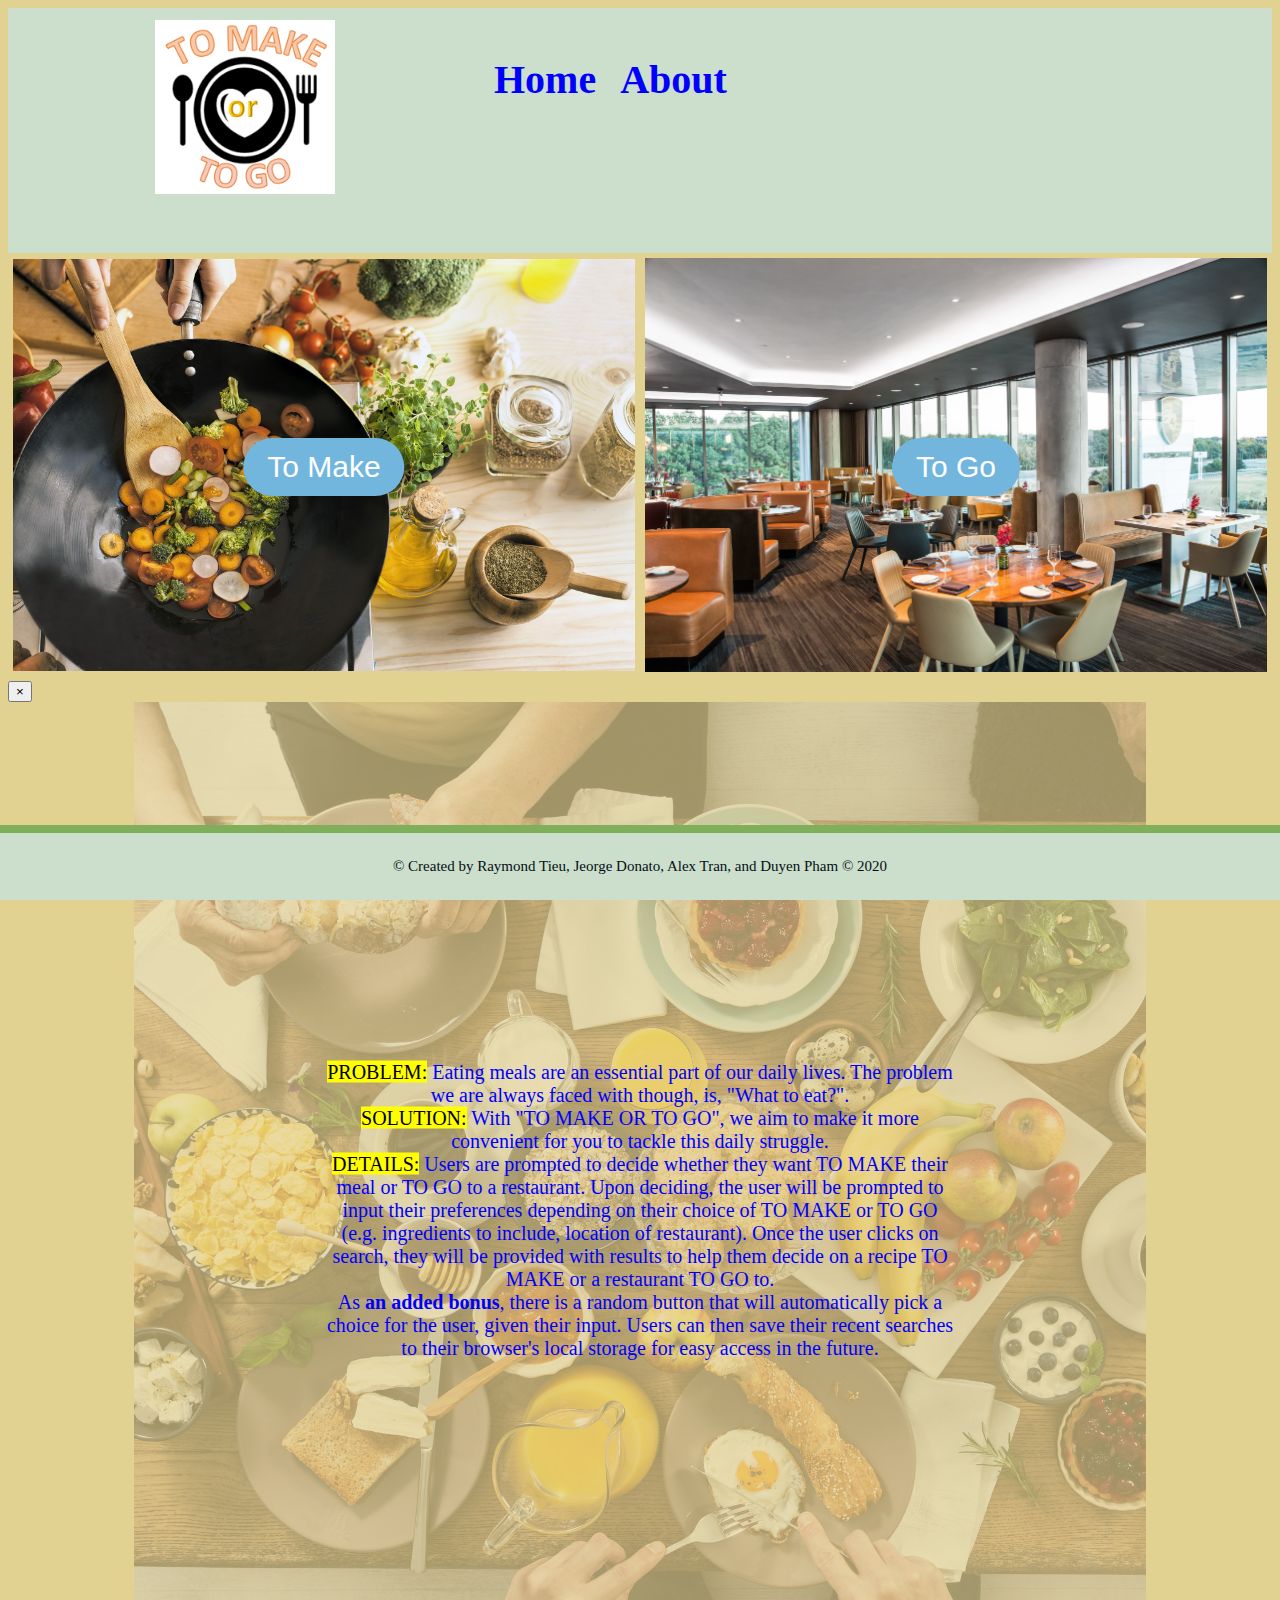
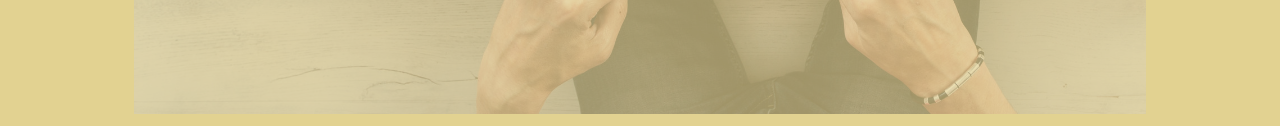
==== index.html @ 9ce9be7e "deleted about.html, still need work on font layout" ====
<!DOCTYPE html>

<html>

<head>
  <meta charset="utf-8" />
  <meta http-equiv="x-ua-compatible" content="ie=edge" />
  <meta name="viewport" content="width=device-width, initial-scale=1.0" />
  <title> To Make or To Go </title>
  <link rel="stylesheet" href="css/foundation.min.css" />
  <link rel="stylesheet" href="https://stackpath.bootstrapcdn.com/font-awesome/4.7.0/css/font-awesome.min.css" integrity="sha384-wvfXpqpZZVQGK6TAh5PVlGOfQNHSoD2xbE+QkPxCAFlNEevoEH3Sl0sibVcOQVnN" crossorigin="anonymous">
  <link rel="stylesheet" href="css/homepage.css" />
</head>

<body>
  <header id="header">
    <div class="header">
      <a href="index.html" id="logo"> <img src="asset/logo.png" alt="web-logo"> </a>

      <div class= "header-options">
        <a class="active" href="index.html"> Home </a>
        <a href="#about"> About </a>
      </div>
    </div>
  </header>

  <div id="main-container" class="row">
    <div class="column">
      <img src="asset/to-make.jpg" alt="to-make" style="width:100%">
      <button class="btn to-make-btn"> To Make </button>
    </div>
    <div class="column">
      <img src="asset/to-go.jpg" alt="to-go" style="width:100%">
      <button class="btn to-go-btn"> To Go </button>
    </div>
  </div>

  <div class="reveal" id="search-modal" data-reveal>
    <div class="search-modal-content"> </div>
    <button class="close-button" data-close aria-label="Close modal" type="button">
      <span aria-hidden="true">&times;</span>
    </button>
  </div>

  <div id="about" class="about">
    <img src="asset/food.jpg" alt="about" style="width:80%">
    <div class="details">
      <p> 
        <mark>PROBLEM:</mark> Eating meals are an essential part of our daily lives. The problem we are always faced with though, is, "What to eat?". <br>
        <mark>SOLUTION:</mark> With "TO MAKE OR TO GO", we aim to make it more convenient for you to tackle this daily struggle. <br>
        <mark>DETAILS:</mark> Users are prompted to decide whether they want TO MAKE their meal or TO GO to a restaurant. Upon deciding, the user will be prompted to input their preferences depending on their choice of TO MAKE or TO GO (e.g. ingredients to include,
        location of restaurant). Once the user clicks on search, they will be provided with results to help them decide on a recipe TO MAKE or a restaurant TO GO to. <br>
        As <b>an added bonus</b>, there is a random button that will automatically pick a choice for the user, given their input. Users can then save their recent searches to their browser's local storage for easy access in the future.
      </p>
    </div>
  </div>

  <footer>
    <div class="footer">
      &copy; Created by Raymond Tieu, Jeorge Donato, Alex Tran, and Duyen Pham © 2020
    </div>
  </footer>

  <script src="js/vendor/jquery.js"></script>
  <script src="js/vendor/what-input.js"></script>
  <script src="js/vendor/foundation.min.js"></script>
  <script src="js/app.js"></script>
  <!-- <script src="js/to_make.js"></script> -->
  <script src="js/restaurantCaller.js"></script>
</body>

</html>
---- css/homepage.css ----
body {
    background-color: rgb(226, 210, 145);
}

.header img {
    width: 40%;
}

/* Style the header with a light green background */

.header {
    overflow: hidden;
    background-color: #ccdecc;
    padding: 0px 10px
    display: block;
}

/* Style the header links */

.header a {
    font-weight: bold;
    float: left;
    color: blue;
    text-align: center;
    padding: 12px;
    text-decoration: none;
    font-size: 40px;
    line-height: 120px;
    border-radius: 100px;
    -webkit-border-radius: 100px;
    -moz-border-radius: 100px;
    -ms-border-radius: 100px;
    -o-border-radius: 100px;
}

/* Change the background color on mouse-over */

.header a:hover {
    background-color: #ddd;
    color: gray;
}

/* Float the link section to the right */

.header-right {
    float: right;
}

/* Add media queries for responsiveness - when the screen is 500px wide or less, stack the links on top of each other */

@media screen and (max-width: 500px) {
    .header a {
        float: none;
        display: block;
        text-align: left;
    }
    .header-right {
        float: none;
    }
}

/*================================================================================*/

#main-container {
    display: flex;
    align-items: center;
    justify-content: center;
}

/* 2 background image containers (use 25% for four, and 50% for two, etc) */

.column {
    float: left;
    width: 50%;
    padding: 5px;
}

/* Clear floats after image containers */

.row::after {
    content: "";
    clear: both;
    display: table;
}

/*================================================================================*/

/* Container holding the image and the text */

.about {
    position: relative;
    text-align: center;
    color: blue;
}

.about img {
    opacity: 0.3;
}

/* Centered text */

.details {
    font-size: 20px;
    position: absolute;
    top: 50%;
    left: 50%;
    transform: translate(-50%, -50%);
}

/*================================================================================*/

/*position the button. Adjust the width as needed */

.column {
    position: relative;
    width: 50%;
}

/* Make the image responsive */

.column img {
    width: 100%;
    height: auto;
}

/* Style the button & place it in the middle of the container/image */

.column .btn {
    position: absolute;
    top: 50%;
    left: 50%;
    transform: translate(-50%, -50%);
    -ms-transform: translate(-50%, -50%);
    background-color: #72b6de;
    color: white;
    font-size: 30px;
    padding: 12px 24px;
    border: none;
    cursor: pointer;
    border-radius: 100px;
    -webkit-border-radius: 100px;
    -moz-border-radius: 100px;
    -ms-border-radius: 100px;
    -o-border-radius: 100px;
}

.column .btn:hover {
    background-color: #7298de;
}

/*================================================================================*/

/* footer */

footer {
    clear: both;
    font-size: 15px;
    text-align: center;
    padding: 25px 0;
    margin-top: -90px;
    border-top: 8px solid #7faf5a;
    background: #ccdecc;
    color: rgb(5, 16, 20);
    position: fixed;
    left: 0;
    bottom: 0;
    width: 100%;
}
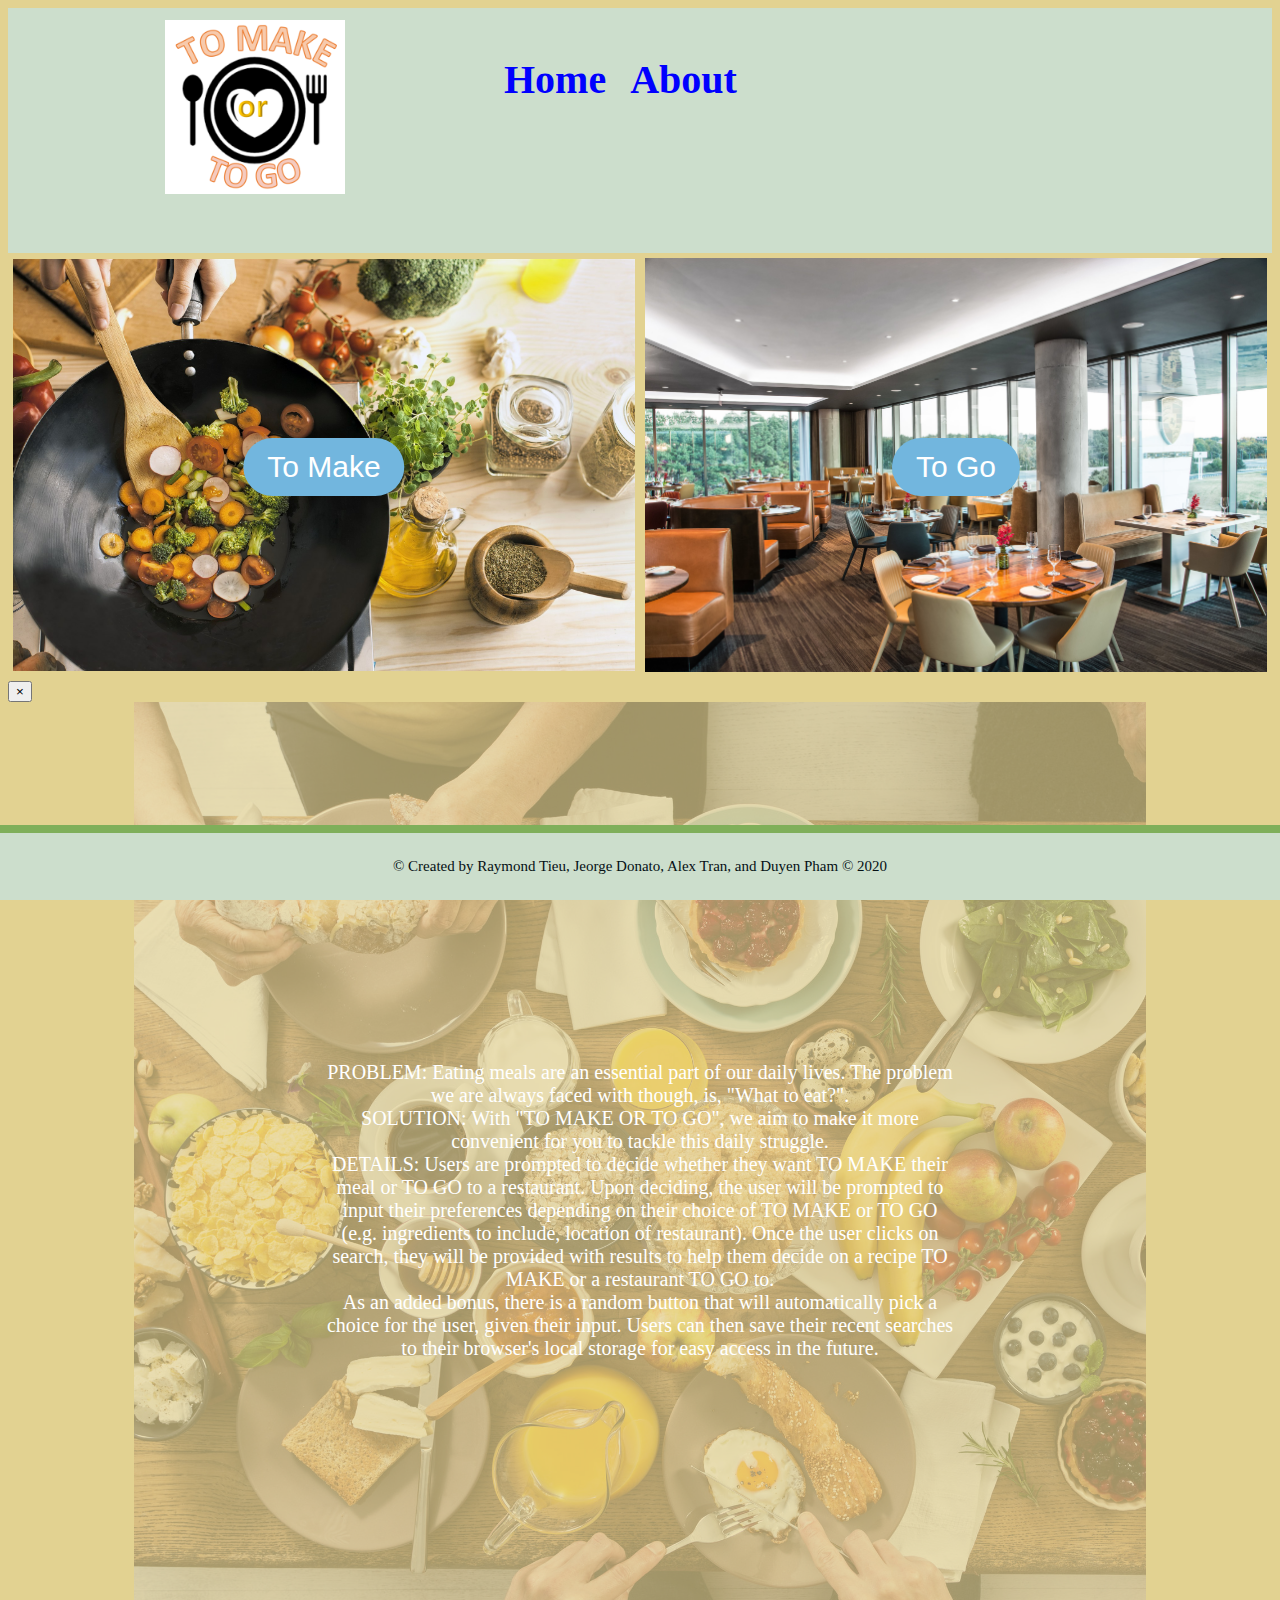
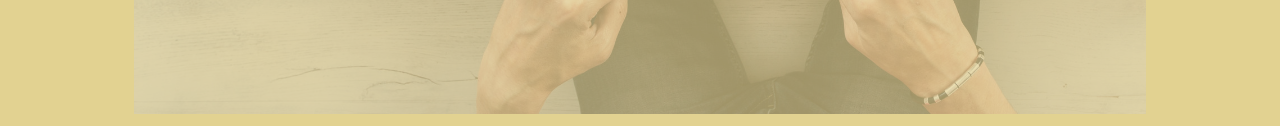
==== commit cb71abea: "Merge branch 'master' into call-ingredients-vid" ====
--- a/index.html
+++ b/index.html
@@ -13,6 +13,7 @@
 </head>
 
 <body>
+
   <header id="header">
     <div class="header">
       <a href="index.html" id="logo"> <img src="asset/logo.png" alt="web-logo"> </a>
@@ -36,22 +37,23 @@
   </div>
 
   <div class="reveal" id="search-modal" data-reveal>
-    <div class="search-modal-content"> </div>
+    <div class="search-modal-content">
+
+    </div>
     <button class="close-button" data-close aria-label="Close modal" type="button">
       <span aria-hidden="true">&times;</span>
     </button>
   </div>
 
-  <div id="about" class="about">
+  <div class="about">
     <img src="asset/food.jpg" alt="about" style="width:80%">
     <div class="details">
       <p> 
-        <mark>PROBLEM:</mark> Eating meals are an essential part of our daily lives. The problem we are always faced with though, is, "What to eat?". <br>
-        <mark>SOLUTION:</mark> With "TO MAKE OR TO GO", we aim to make it more convenient for you to tackle this daily struggle. <br>
-        <mark>DETAILS:</mark> Users are prompted to decide whether they want TO MAKE their meal or TO GO to a restaurant. Upon deciding, the user will be prompted to input their preferences depending on their choice of TO MAKE or TO GO (e.g. ingredients to include,
-        location of restaurant). Once the user clicks on search, they will be provided with results to help them decide on a recipe TO MAKE or a restaurant TO GO to. <br>
-        As <b>an added bonus</b>, there is a random button that will automatically pick a choice for the user, given their input. Users can then save their recent searches to their browser's local storage for easy access in the future.
-      </p>
+      PROBLEM: Eating meals are an essential part of our daily lives. The problem we are always faced with though, is, "What to eat?". <br>
+      SOLUTION: With "TO MAKE OR TO GO", we aim to make it more convenient for you to tackle this daily struggle. <br>
+      DETAILS: Users are prompted to decide whether they want TO MAKE their meal or TO GO to a restaurant. Upon deciding, the user will be prompted to input their preferences depending on their choice of TO MAKE or TO GO (e.g. ingredients to include,
+      location of restaurant). Once the user clicks on search, they will be provided with results to help them decide on a recipe TO MAKE or a restaurant TO GO to. <br>
+      As an added bonus, there is a random button that will automatically pick a choice for the user, given their input. Users can then save their recent searches to their browser's local storage for easy access in the future.</p>
     </div>
   </div>
 
--- a/css/homepage.css
+++ b/css/homepage.css
@@ -12,7 +12,6 @@
     overflow: hidden;
     background-color: #ccdecc;
     padding: 0px 10px
-    display: block;
 }
 
 /* Style the header links */
@@ -90,7 +89,7 @@
 .about {
     position: relative;
     text-align: center;
-    color: blue;
+    color: white;
 }
 
 .about img {
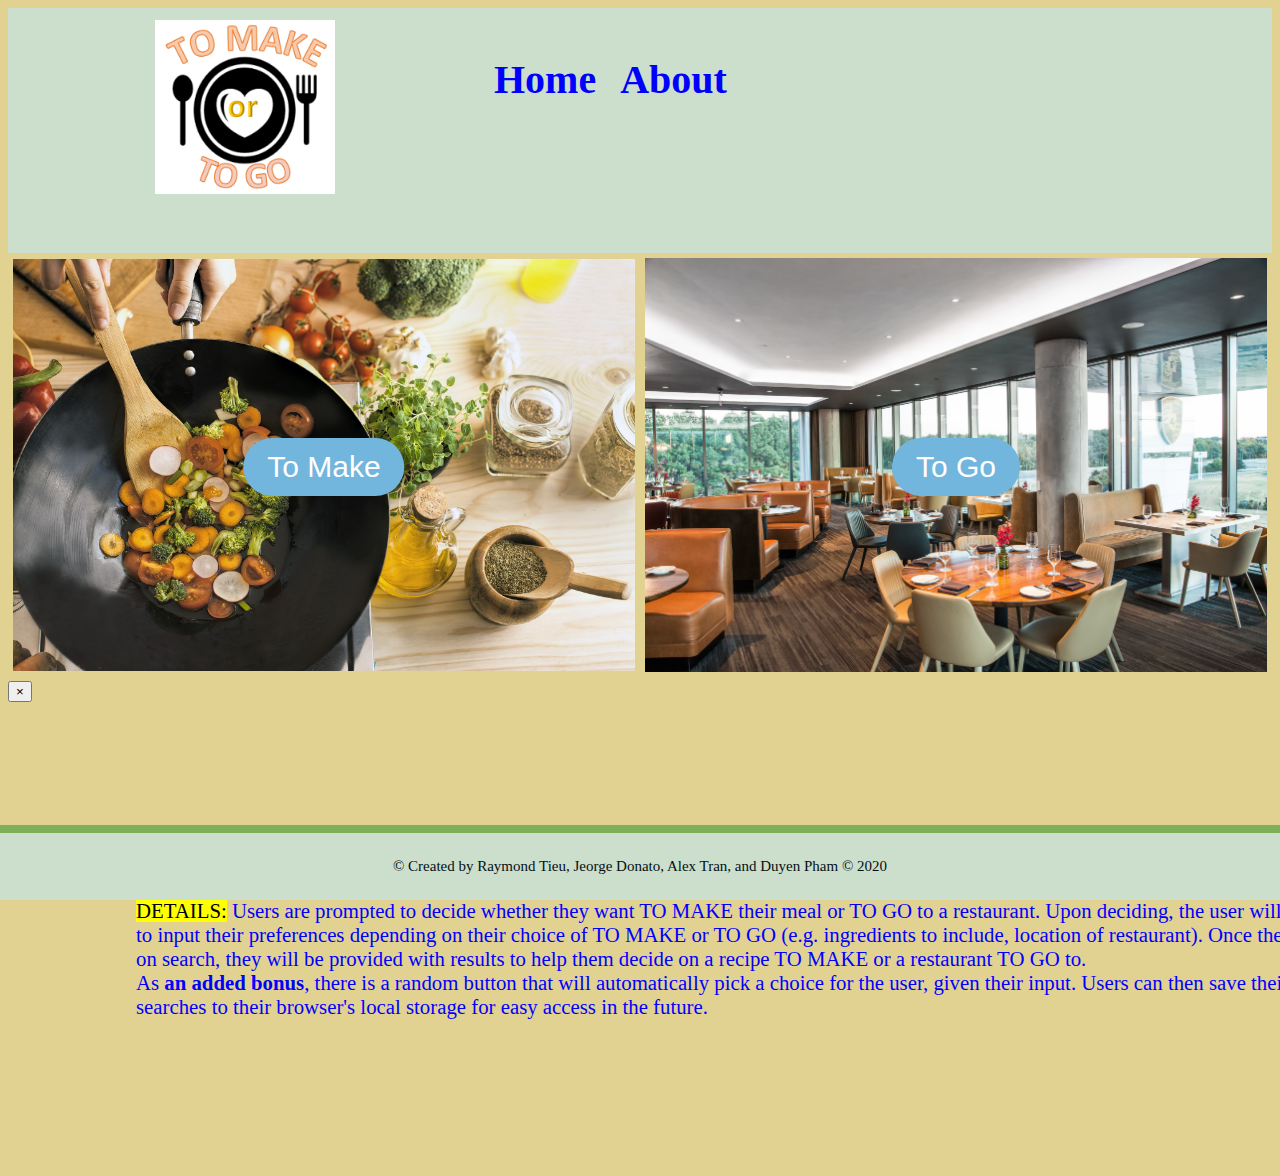
==== commit 151286c0: "Added some styles to index html and homepage css" ====
--- a/index.html
+++ b/index.html
@@ -13,7 +13,6 @@
 </head>
 
 <body>
-
   <header id="header">
     <div class="header">
       <a href="index.html" id="logo"> <img src="asset/logo.png" alt="web-logo"> </a>
@@ -37,25 +36,25 @@
   </div>
 
   <div class="reveal" id="search-modal" data-reveal>
-    <div class="search-modal-content">
-
-    </div>
+    <div class="search-modal-content"> </div>
     <button class="close-button" data-close aria-label="Close modal" type="button">
       <span aria-hidden="true">&times;</span>
     </button>
   </div>
 
-  <div class="about">
-    <img src="asset/food.jpg" alt="about" style="width:80%">
-    <div class="details">
+  <div id="" class="tryabout" style="width: 100%;height:50%;position: relative;padding: 10vw;">
+    <!-- <img src="asset/food.jpg" alt="about" style="width:80%"> -->
+    <div class="" style="font-size:1.3rem;color: blue;">
       <p> 
-      PROBLEM: Eating meals are an essential part of our daily lives. The problem we are always faced with though, is, "What to eat?". <br>
-      SOLUTION: With "TO MAKE OR TO GO", we aim to make it more convenient for you to tackle this daily struggle. <br>
-      DETAILS: Users are prompted to decide whether they want TO MAKE their meal or TO GO to a restaurant. Upon deciding, the user will be prompted to input their preferences depending on their choice of TO MAKE or TO GO (e.g. ingredients to include,
-      location of restaurant). Once the user clicks on search, they will be provided with results to help them decide on a recipe TO MAKE or a restaurant TO GO to. <br>
-      As an added bonus, there is a random button that will automatically pick a choice for the user, given their input. Users can then save their recent searches to their browser's local storage for easy access in the future.</p>
+        <mark>PROBLEM:</mark> Eating meals are an essential part of our daily lives. The problem we are always faced with though, is, "What to eat?". <br>
+        <mark>SOLUTION:</mark> With "TO MAKE OR TO GO", we aim to make it more convenient for you to tackle this daily struggle. <br>
+        <mark>DETAILS:</mark> Users are prompted to decide whether they want TO MAKE their meal or TO GO to a restaurant. Upon deciding, the user will be prompted to input their preferences depending on their choice of TO MAKE or TO GO (e.g. ingredients to include,
+        location of restaurant). Once the user clicks on search, they will be provided with results to help them decide on a recipe TO MAKE or a restaurant TO GO to. <br>
+        As <b>an added bonus</b>, there is a random button that will automatically pick a choice for the user, given their input. Users can then save their recent searches to their browser's local storage for easy access in the future.
+      </p>
     </div>
-  </div>
+    </div>
+  
 
   <footer>
     <div class="footer">
--- a/css/homepage.css
+++ b/css/homepage.css
@@ -12,6 +12,7 @@
     overflow: hidden;
     background-color: #ccdecc;
     padding: 0px 10px
+    display: block;
 }
 
 /* Style the header links */
@@ -89,7 +90,7 @@
 .about {
     position: relative;
     text-align: center;
-    color: white;
+    color: blue;
 }
 
 .about img {
@@ -164,4 +165,22 @@
     left: 0;
     bottom: 0;
     width: 100%;
+}
+
+.tryabout::after {
+  content: "";
+  background: url(../../to-make-or-to-go/asset/food.jpg);
+  opacity: 0.5;
+  top: 0;
+  left: 0;
+  bottom: 0;
+  right: 0;
+  position: absolute;
+  z-index: -1;   
+}
+
+@media screen and (max-width: 1750px){
+    .tryabout{
+        padding: 5vw;
+    }
 }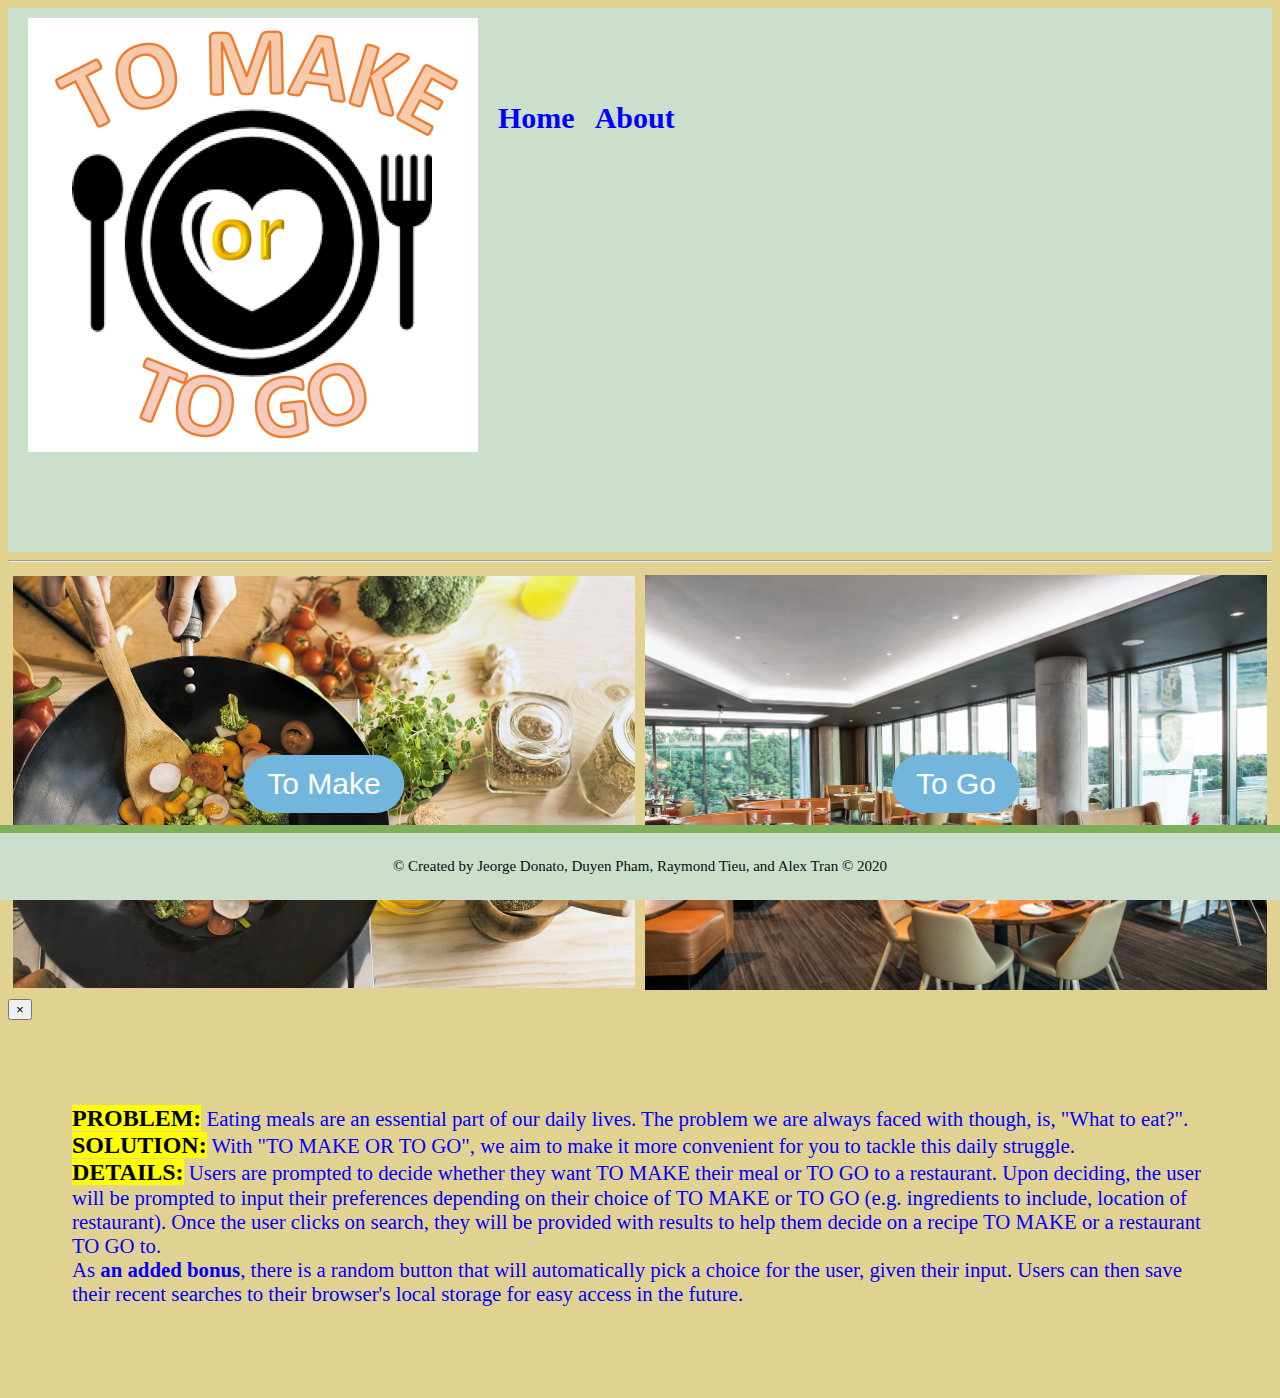
==== commit cccaf7d4: "Merge branch 'master' into minor-changes-css" ====
--- a/index.html
+++ b/index.html
@@ -8,21 +8,32 @@
   <meta name="viewport" content="width=device-width, initial-scale=1.0" />
   <title> To Make or To Go </title>
   <link rel="stylesheet" href="css/foundation.min.css" />
-  <link rel="stylesheet" href="https://stackpath.bootstrapcdn.com/font-awesome/4.7.0/css/font-awesome.min.css" integrity="sha384-wvfXpqpZZVQGK6TAh5PVlGOfQNHSoD2xbE+QkPxCAFlNEevoEH3Sl0sibVcOQVnN" crossorigin="anonymous">
+  <link rel="stylesheet" href="https://stackpath.bootstrapcdn.com/font-awesome/4.7.0/css/font-awesome.min.css"
+    integrity="sha384-wvfXpqpZZVQGK6TAh5PVlGOfQNHSoD2xbE+QkPxCAFlNEevoEH3Sl0sibVcOQVnN" crossorigin="anonymous">
   <link rel="stylesheet" href="css/homepage.css" />
 </head>
 
 <body>
-  <header id="header">
+
+  <div class="grid-container">
+    <div class="grid-x grid-margin-x">
+      <div class="cell small-4"><a href="index.html" id="logo"> <img src="asset/logo.png" alt="web-logo"> </a></div>
+      <div class="cell small-4"><a class="active" href="index.html"> Home </a></div>
+      <div class="cell small-4"><a href="#about"> About </a></div>
+    </div>
+  </div>
+
+  <!-- <header id="header">
     <div class="header">
       <a href="index.html" id="logo"> <img src="asset/logo.png" alt="web-logo"> </a>
-
-      <div class= "header-options">
+      <div class="header-options">
         <a class="active" href="index.html"> Home </a>
         <a href="#about"> About </a>
       </div>
     </div>
-  </header>
+  </header> -->
+
+  <hr>
 
   <div id="main-container" class="row">
     <div class="column">
@@ -41,10 +52,10 @@
       <span aria-hidden="true">&times;</span>
     </button>
   </div>
-
-  <div id="" class="tryabout" style="width: 100%;height:50%;position: relative;padding: 10vw;">
+  <div class="about-container">
+    <div id="about" class="tryabout" >
     <!-- <img src="asset/food.jpg" alt="about" style="width:80%"> -->
-    <div class="" style="font-size:1.3rem;color: blue;">
+    <div class="about-p">
       <p> 
         <mark>PROBLEM:</mark> Eating meals are an essential part of our daily lives. The problem we are always faced with though, is, "What to eat?". <br>
         <mark>SOLUTION:</mark> With "TO MAKE OR TO GO", we aim to make it more convenient for you to tackle this daily struggle. <br>
@@ -52,13 +63,15 @@
         location of restaurant). Once the user clicks on search, they will be provided with results to help them decide on a recipe TO MAKE or a restaurant TO GO to. <br>
         As <b>an added bonus</b>, there is a random button that will automatically pick a choice for the user, given their input. Users can then save their recent searches to their browser's local storage for easy access in the future.
       </p>
+      </div>
     </div>
     </div>
   
 
+
   <footer>
     <div class="footer">
-      &copy; Created by Raymond Tieu, Jeorge Donato, Alex Tran, and Duyen Pham © 2020
+      &copy; Created by Jeorge Donato, Duyen Pham, Raymond Tieu, and Alex Tran © 2020
     </div>
   </footer>
 
--- a/css/homepage.css
+++ b/css/homepage.css
@@ -8,24 +8,25 @@
 
 /* Style the header with a light green background */
 
-.header {
+.grid-container {
     overflow: hidden;
     background-color: #ccdecc;
     padding: 0px 10px
-    display: block;
+
 }
 
 /* Style the header links */
 
-.header a {
+
+a {
     font-weight: bold;
     float: left;
     color: blue;
     text-align: center;
-    padding: 12px;
+    padding: 10px;
     text-decoration: none;
-    font-size: 40px;
-    line-height: 120px;
+    font-size: 30px;
+    line-height: 200px;
     border-radius: 100px;
     -webkit-border-radius: 100px;
     -moz-border-radius: 100px;
@@ -33,6 +34,7 @@
     -o-border-radius: 100px;
 }
 
+
 /* Change the background color on mouse-over */
 
 .header a:hover {
@@ -50,12 +52,12 @@
 
 @media screen and (max-width: 500px) {
     .header a {
-        float: none;
+        float: center;
         display: block;
-        text-align: left;
+        text-align: center;
     }
     .header-right {
-        float: none;
+        float: left;
     }
 }
 
@@ -167,6 +169,13 @@
     width: 100%;
 }
 
+.tryabout{
+    width: 95%;
+    height:50%;
+    position: relative;
+    padding: 10vw;
+}
+
 .tryabout::after {
   content: "";
   background: url(../../to-make-or-to-go/asset/food.jpg);
@@ -177,7 +186,27 @@
   right: 0;
   position: absolute;
   z-index: -1;   
-}
+  background-position: center center;
+  background-repeat: no-repeat;
+}
+
+.about-p{
+    font-size:1.3rem;
+    color: blue;
+}
+
+.about-p p mark{
+    font-size: 1.5rem;
+    font-weight: bold;
+}
+
+.about-container{
+    justify-content: center;
+    align-items: center;
+    /* text-align: center; */
+    display: flex;
+}
+
 
 @media screen and (max-width: 1750px){
     .tryabout{
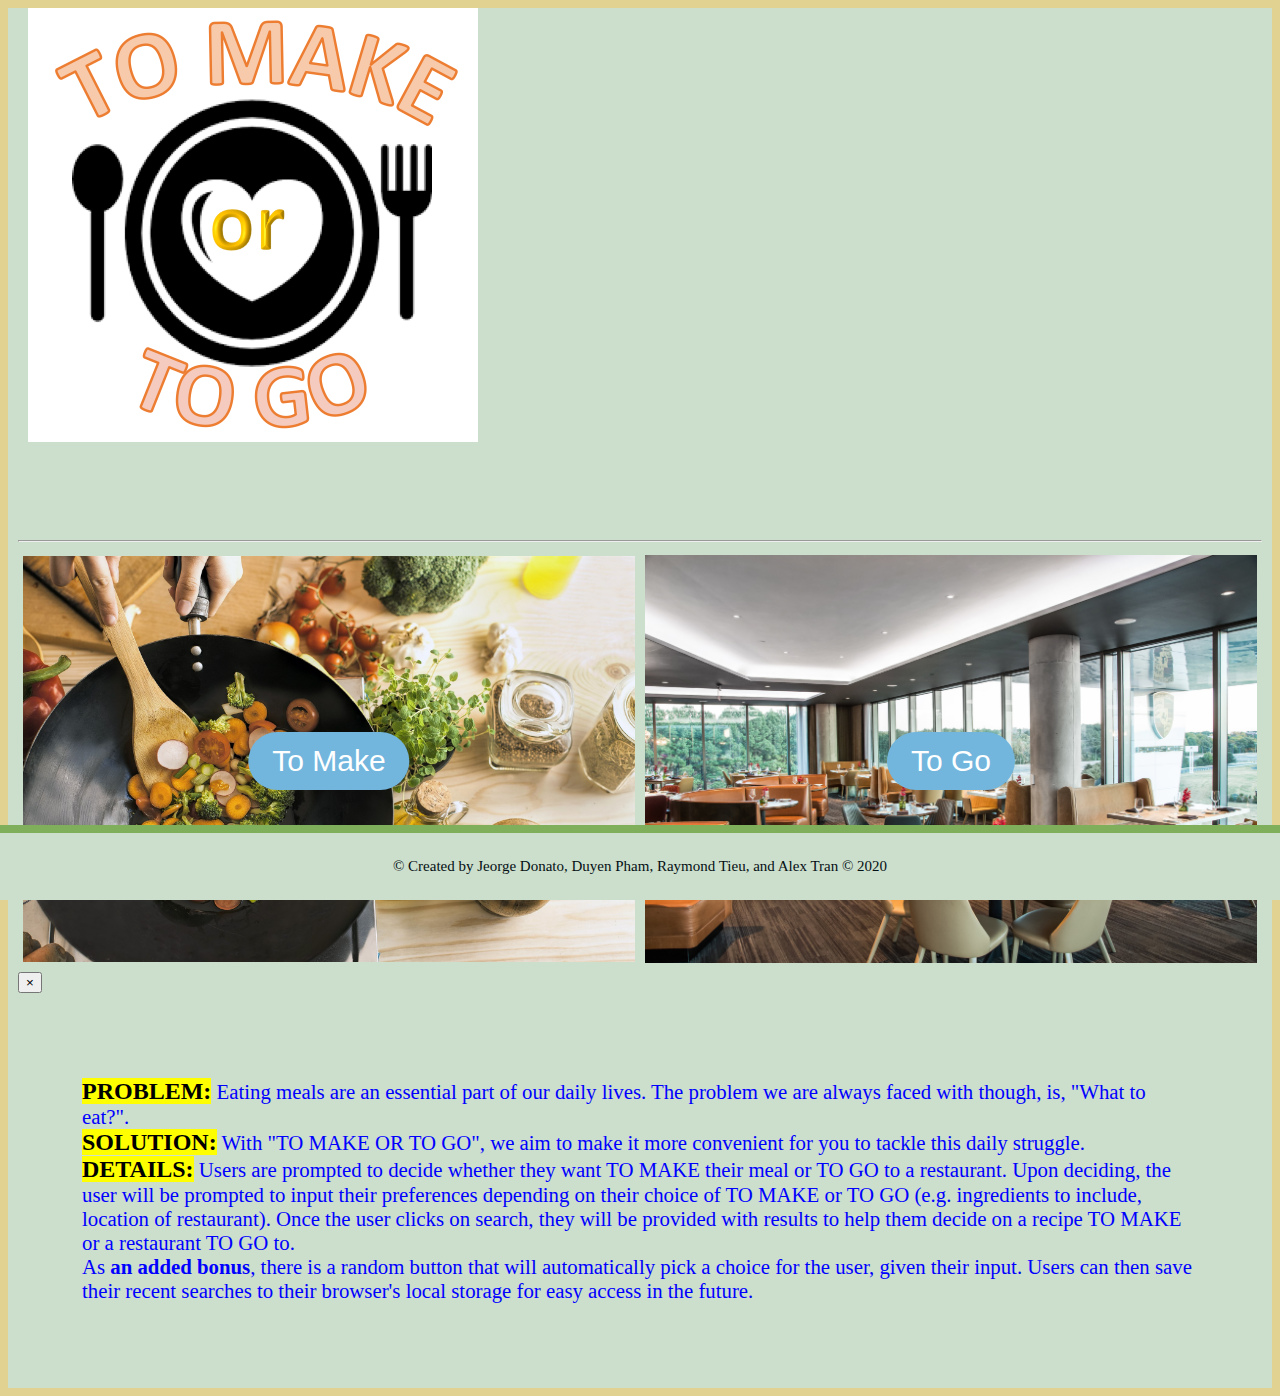
==== commit 80eda9db: "Merge pull request #44 from raytieu/result" ====
--- a/index.html
+++ b/index.html
@@ -18,10 +18,10 @@
   <div class="grid-container">
     <div class="grid-x grid-margin-x">
       <div class="cell small-4"><a href="index.html" id="logo"> <img src="asset/logo.png" alt="web-logo"> </a></div>
-      <div class="cell small-4"><a class="active" href="index.html"> Home </a></div>
+      <!-- <div class="cell small-4"><a class="active" href="index.html"> Home </a></div>
       <div class="cell small-4"><a href="#about"> About </a></div>
     </div>
-  </div>
+  </div> -->
 
   <!-- <header id="header">
     <div class="header">
--- a/css/homepage.css
+++ b/css/homepage.css
@@ -20,7 +20,7 @@
 
 a {
     font-weight: bold;
-    float: left;
+    float: center;
     color: blue;
     text-align: center;
     padding: 10px;
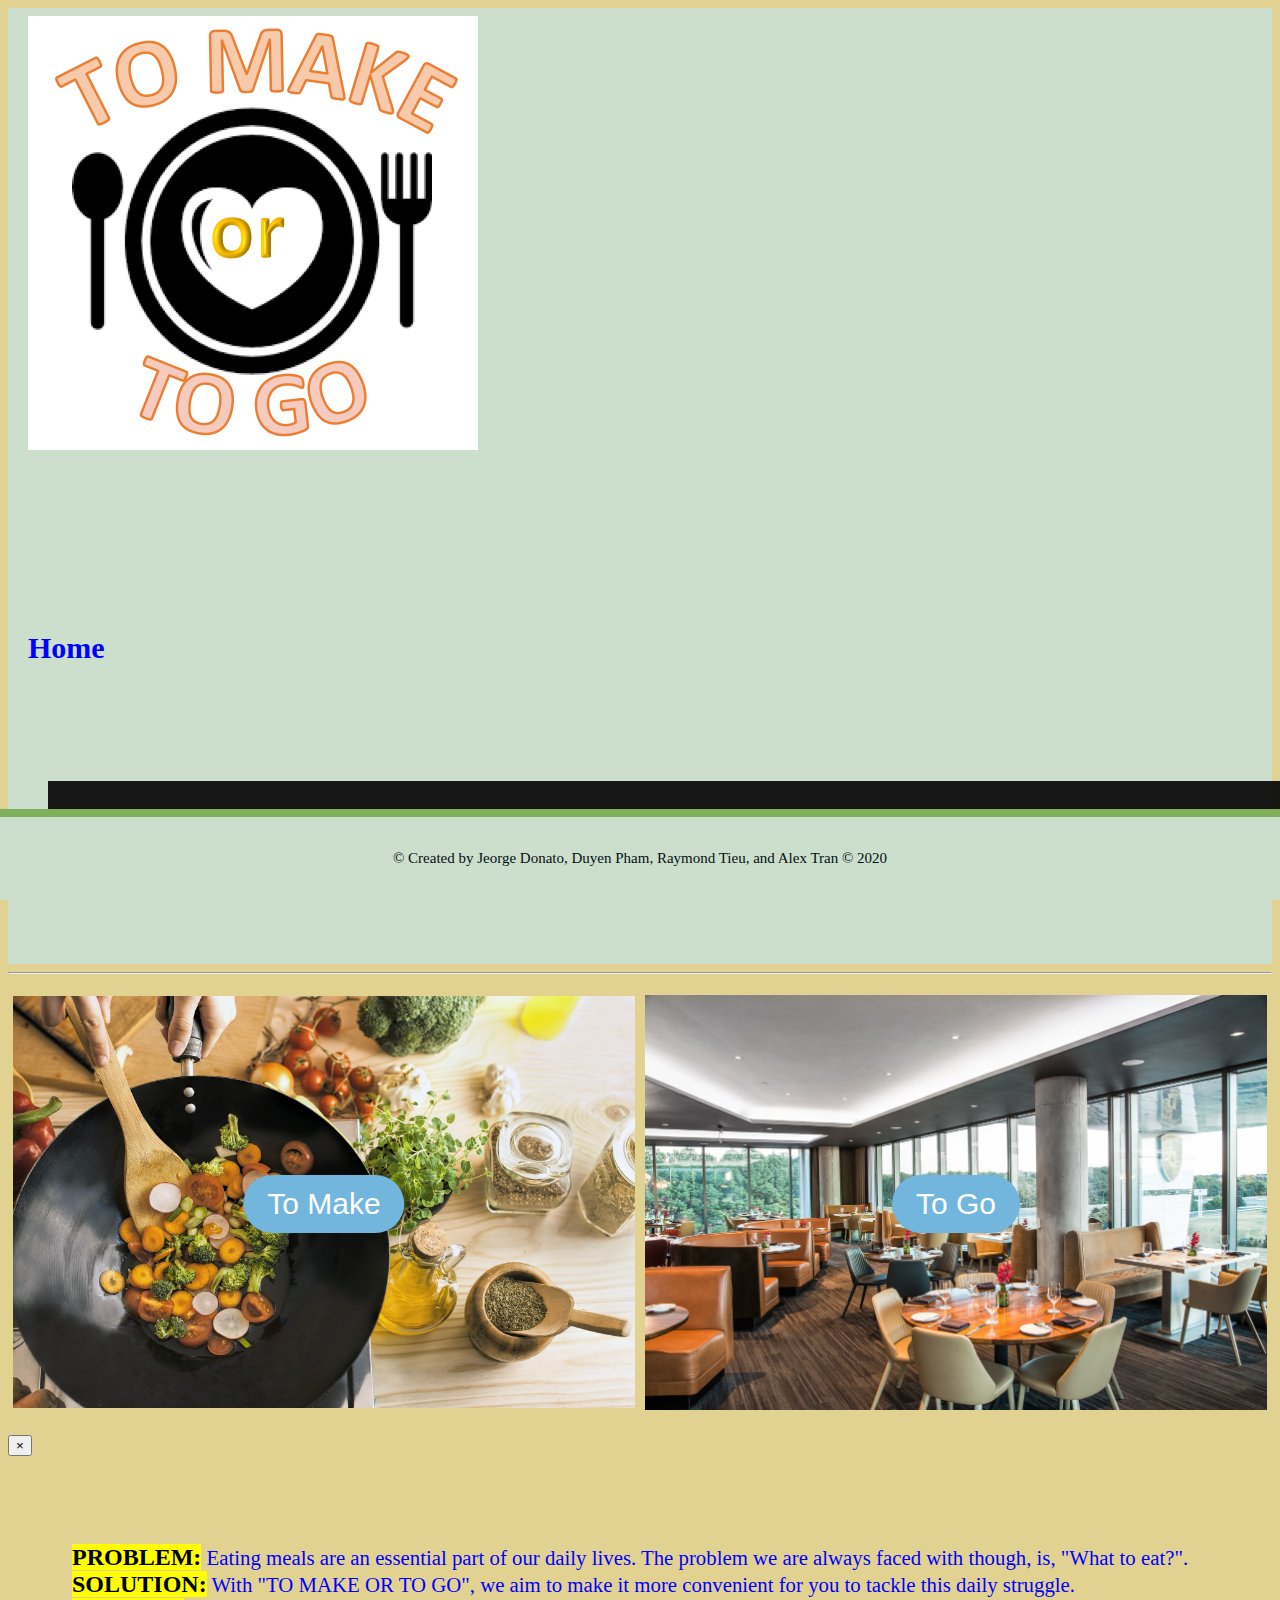
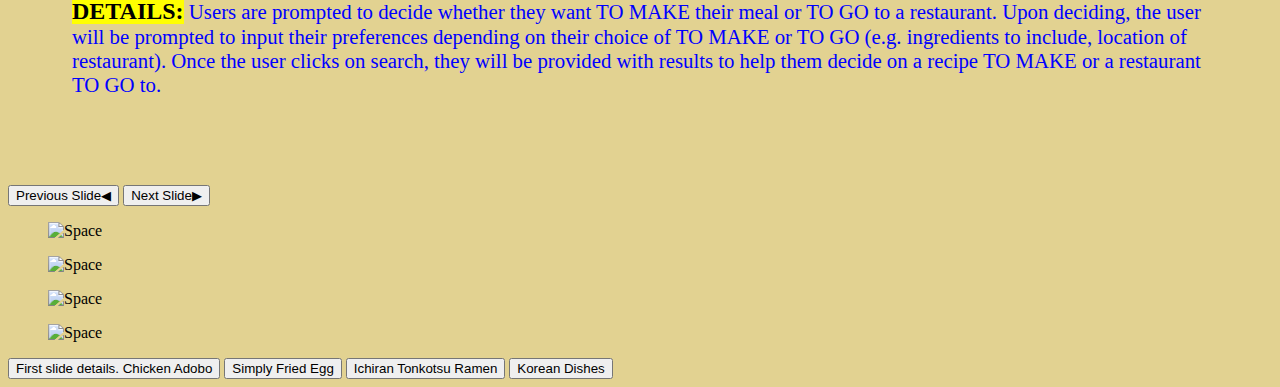
==== commit 04031ca3: "Merge pull request #49 from raytieu/newresult" ====
--- a/index.html
+++ b/index.html
@@ -18,10 +18,11 @@
   <div class="grid-container">
     <div class="grid-x grid-margin-x">
       <div class="cell small-4"><a href="index.html" id="logo"> <img src="asset/logo.png" alt="web-logo"> </a></div>
-      <!-- <div class="cell small-4"><a class="active" href="index.html"> Home </a></div>
+      <div class="cell small-4"><a class="active" href="index.html"> Home </a></div>
       <div class="cell small-4"><a href="#about"> About </a></div>
+    
     </div>
-  </div> -->
+  </div>
 
   <!-- <header id="header">
     <div class="header">
@@ -61,14 +62,55 @@
         <mark>SOLUTION:</mark> With "TO MAKE OR TO GO", we aim to make it more convenient for you to tackle this daily struggle. <br>
         <mark>DETAILS:</mark> Users are prompted to decide whether they want TO MAKE their meal or TO GO to a restaurant. Upon deciding, the user will be prompted to input their preferences depending on their choice of TO MAKE or TO GO (e.g. ingredients to include,
         location of restaurant). Once the user clicks on search, they will be provided with results to help them decide on a recipe TO MAKE or a restaurant TO GO to. <br>
-        As <b>an added bonus</b>, there is a random button that will automatically pick a choice for the user, given their input. Users can then save their recent searches to their browser's local storage for easy access in the future.
       </p>
       </div>
     </div>
     </div>
+
+    <div class="orbit" role="region" aria-label="Favorite Space Pictures" data-orbit>
+      <div class="orbit-wrapper">
+        <div class="orbit-controls">
+          <button class="orbit-previous"><span class="show-for-sr">Previous Slide</span>&#9664;&#xFE0E;</button>
+          <button class="orbit-next"><span class="show-for-sr">Next Slide</span>&#9654;&#xFE0E;</button>
+        </div>
+        <ul class="orbit-container">
+          <li class="is-active orbit-slide">
+            <figure class="orbit-figure">
+              <img class="orbit-image" src="asset/favfoodJ.jpg" alt="Space">
+              <figcaption class="orbit-caption">Chicken Adobo</figcaption>
+            </figure>
+          </li>
+          <li class="orbit-slide">
+            <figure class="orbit-figure">
+              <img class="orbit-image" src="asset/favfoodA.jpg" alt="Space">
+              <figcaption class="orbit-caption">Simply Fried Egg</figcaption>
+            </figure>
+          </li>
+          <li class="orbit-slide">
+            <figure class="orbit-figure">
+              <img class="orbit-image" src="asset/favfoodR.jpg" alt="Space">
+              <figcaption class="orbit-caption">Ichiran Tonkotsu Ramen</figcaption>
+            </figure>
+          </li>
+          <li class="orbit-slide">
+            <figure class="orbit-figure">
+              <img class="orbit-image" src="asset/favfoodD.jpg" alt="Space">
+              <figcaption class="orbit-caption">Korean Dishes</figcaption>
+            </figure>
+          </li>
+        </ul>
+      </div>
+      <nav class="orbit-bullets">
+        <button class="is-active" data-slide="0">
+          <span class="show-for-sr">First slide details.</span>
+          <span class="show-for-sr" data-slide-active-label>Chicken Adobo</span>
+        </button>
+        <button data-slide="1"><span class="show-for-sr">Simply Fried Egg</span></button>
+        <button data-slide="2"><span class="show-for-sr">Ichiran Tonkotsu Ramen</span></button>
+        <button data-slide="3"><span class="show-for-sr">Korean Dishes</span></button>
+      </nav>
+    </div>
   
-
-
   <footer>
     <div class="footer">
       &copy; Created by Jeorge Donato, Duyen Pham, Raymond Tieu, and Alex Tran © 2020
--- a/css/homepage.css
+++ b/css/homepage.css
@@ -12,11 +12,9 @@
     overflow: hidden;
     background-color: #ccdecc;
     padding: 0px 10px
-
 }
 
 /* Style the header links */
-
 
 a {
     font-weight: bold;
@@ -33,7 +31,9 @@
     -ms-border-radius: 100px;
     -o-border-radius: 100px;
 }
-
+.active{
+    text-align: center;
+}
 
 /* Change the background color on mouse-over */
 
@@ -169,47 +169,68 @@
     width: 100%;
 }
 
-.tryabout{
+.tryabout {
     width: 95%;
-    height:50%;
+    height: 50%;
     position: relative;
     padding: 10vw;
 }
 
 .tryabout::after {
-  content: "";
-  background: url(../../to-make-or-to-go/asset/food.jpg);
-  opacity: 0.5;
-  top: 0;
-  left: 0;
-  bottom: 0;
-  right: 0;
-  position: absolute;
-  z-index: -1;   
-  background-position: center center;
-  background-repeat: no-repeat;
-}
-
-.about-p{
-    font-size:1.3rem;
+    content: "";
+    background: url(../../to-make-or-to-go/asset/food.jpg);
+    opacity: 0.5;
+    top: 0;
+    left: 0;
+    bottom: 0;
+    right: 0;
+    position: absolute;
+    z-index: -1;
+    background-position: center center;
+    background-repeat: no-repeat;
+}
+
+.about-p {
+    font-size: 1.3rem;
     color: blue;
 }
 
-.about-p p mark{
+.about-p p mark {
     font-size: 1.5rem;
     font-weight: bold;
 }
 
-.about-container{
+.about-container {
     justify-content: center;
     align-items: center;
     /* text-align: center; */
     display: flex;
 }
 
-
-@media screen and (max-width: 1750px){
-    .tryabout{
+@media screen and (max-width: 1750px) {
+    .tryabout {
         padding: 5vw;
     }
+}
+
+/*================================================================================*/
+
+/*Foundation*/
+
+.orbit-caption {
+    position: absolute;
+    bottom: 0;
+    width: 100%;
+    margin-bottom: 0;
+    padding: 3rem;
+    font-size: 20px;
+    background-color: rgba(10, 10, 10, .5);
+    color: #fefefe;
+}
+
+blockquote, dd, div, dl, dt, form, h1, h2, h3, h4, h5, h6, li, ol, p, pre, td, th, ul {
+    margin: 0;
+    padding: 0;
+    margin-top: 8px;
+    margin-bottom: 8px;
 }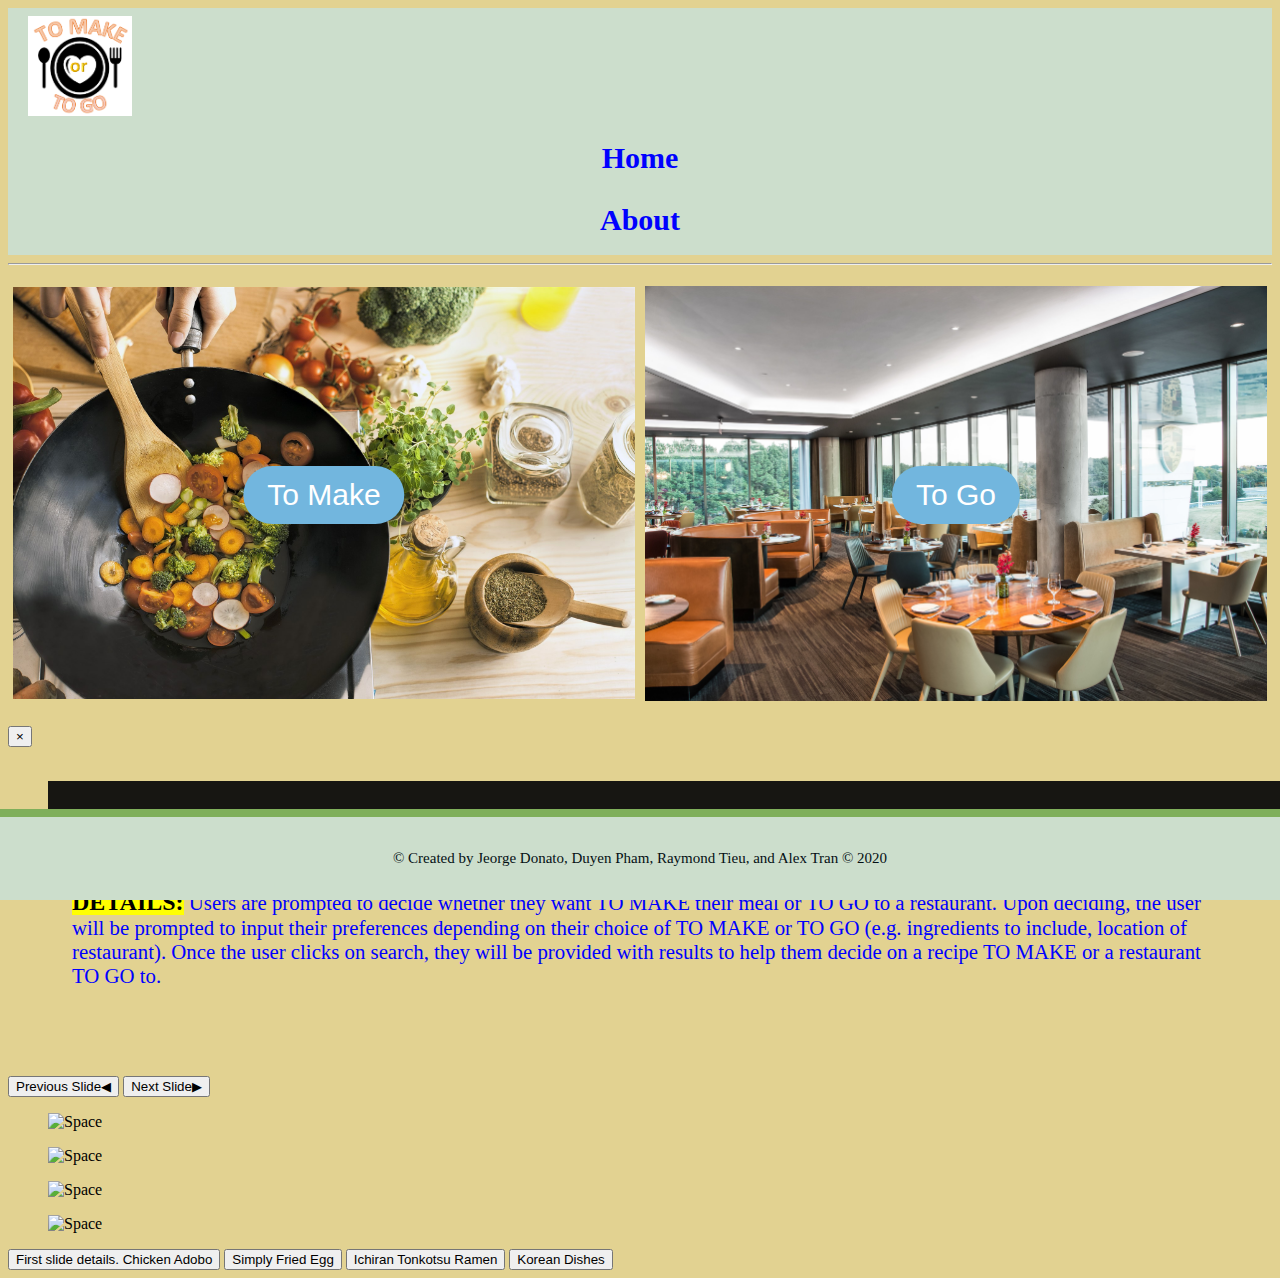
==== commit b090a12f: "Merge pull request #51 from raytieu/result" ====
--- a/index.html
+++ b/index.html
@@ -17,9 +17,17 @@
 
   <div class="grid-container">
     <div class="grid-x grid-margin-x">
-      <div class="cell small-4"><a href="index.html" id="logo"> <img src="asset/logo.png" alt="web-logo"> </a></div>
-      <div class="cell small-4"><a class="active" href="index.html"> Home </a></div>
-      <div class="cell small-4"><a href="#about"> About </a></div>
+      <div class="cell shrink"><a href="index.html" > <img src="asset/logo.png" alt="web-logo" id="logo"> </a></div>
+      <div class="cell auto">
+        <div class="myHeaderTitle">
+          <a href="index.html"> Home </a>
+        </div>
+      </div>
+      <div class="cell auto">
+        <div class="myHeaderTitle">
+          <a href="#about"> About </a>
+        </div>
+      </div>
     
     </div>
   </div>
@@ -67,7 +75,7 @@
     </div>
     </div>
 
-    <div class="orbit" role="region" aria-label="Favorite Space Pictures" data-orbit>
+    <div class="orbit" role="region" aria-label="Favorite Space Pictures" data-orbit data-timer-delay=4000>
       <div class="orbit-wrapper">
         <div class="orbit-controls">
           <button class="orbit-previous"><span class="show-for-sr">Previous Slide</span>&#9664;&#xFE0E;</button>
--- a/css/homepage.css
+++ b/css/homepage.css
@@ -20,19 +20,25 @@
     font-weight: bold;
     float: center;
     color: blue;
-    text-align: center;
     padding: 10px;
     text-decoration: none;
     font-size: 30px;
-    line-height: 200px;
     border-radius: 100px;
     -webkit-border-radius: 100px;
     -moz-border-radius: 100px;
     -ms-border-radius: 100px;
     -o-border-radius: 100px;
 }
-.active{
-    text-align: center;
+
+.myHeaderTitle {
+    display: flex;
+    justify-content: center;
+    align-items: center;
+    height: 100%;
+}
+
+#logo {
+    max-height: 100px;
 }
 
 /* Change the background color on mouse-over */
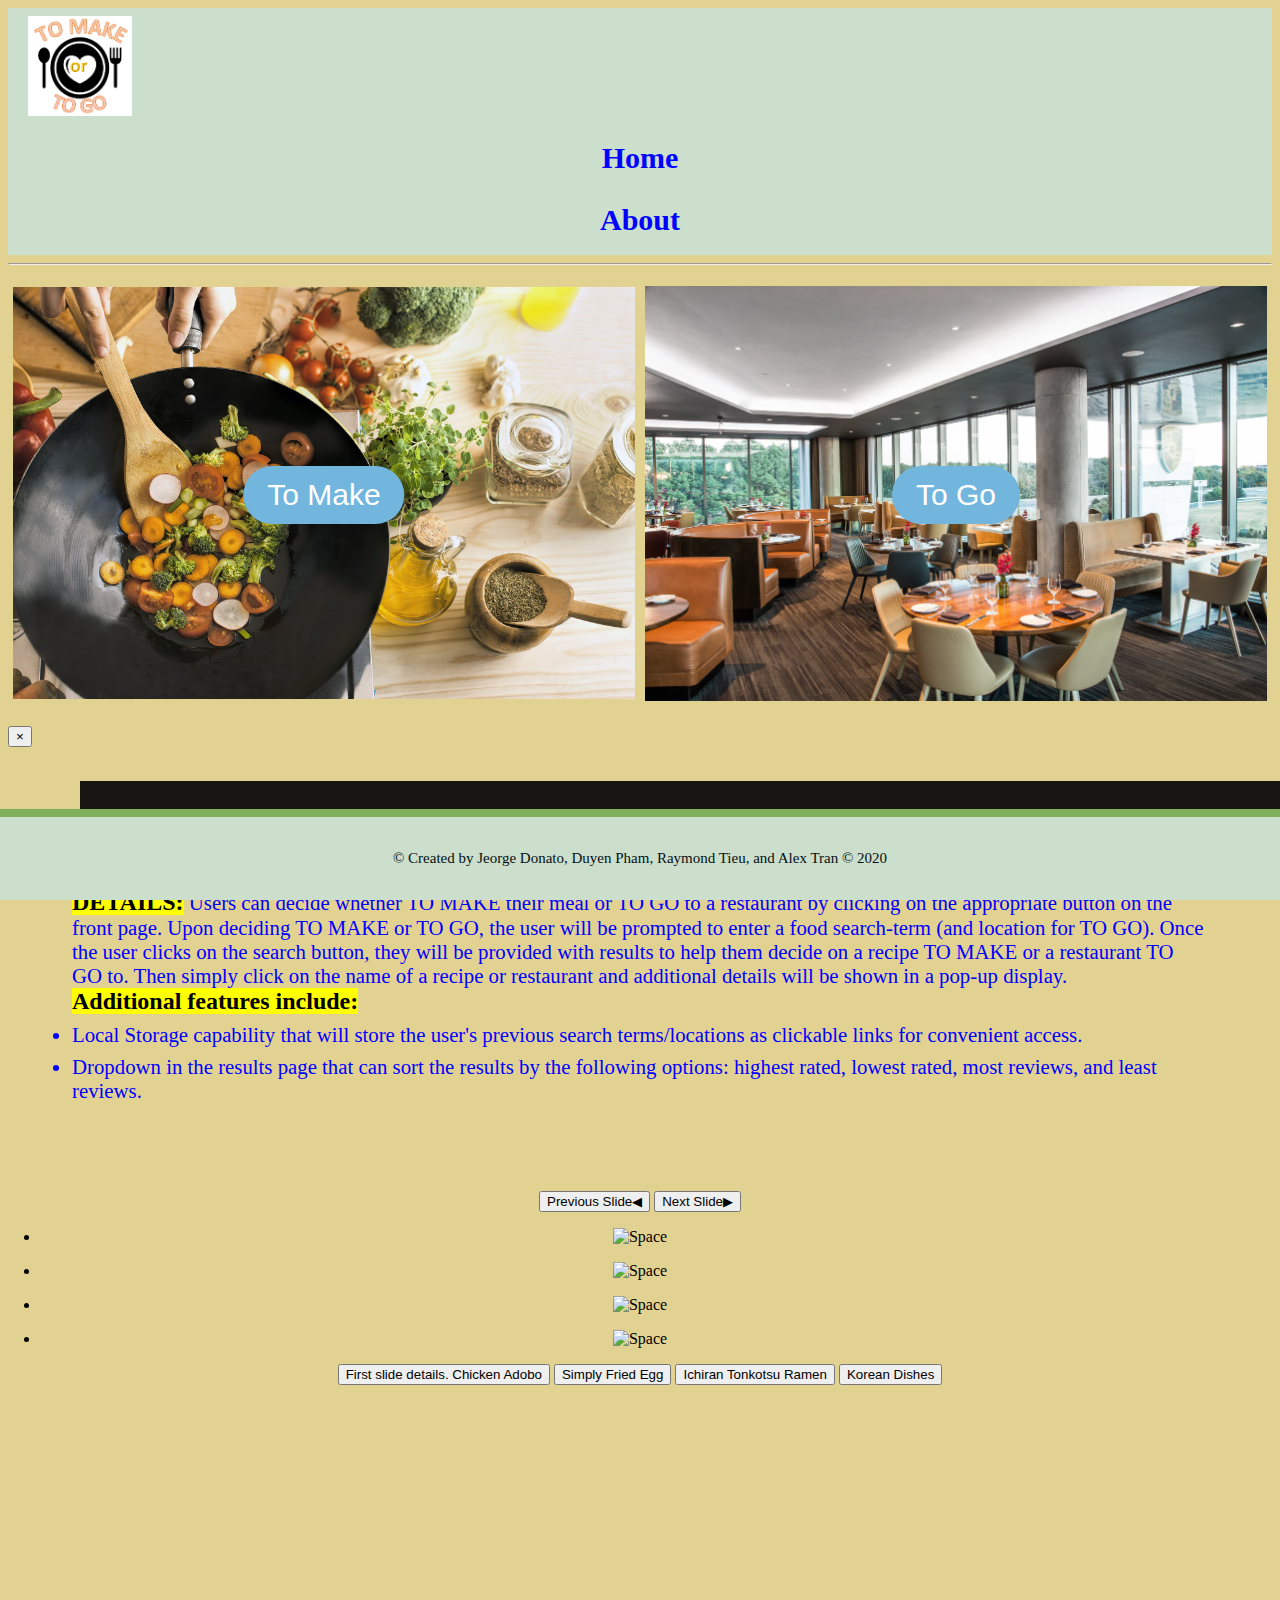
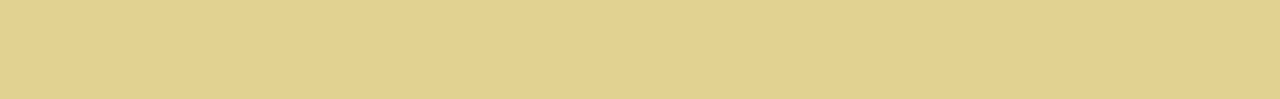
==== commit caa62370: "changed carousel images' sizes" ====
--- a/index.html
+++ b/index.html
@@ -17,7 +17,7 @@
 
   <div class="grid-container">
     <div class="grid-x grid-margin-x">
-      <div class="cell shrink"><a href="index.html" > <img src="asset/logo.png" alt="web-logo" id="logo"> </a></div>
+      <div class="cell shrink"><a href="index.html"> <img src="asset/logo.png" alt="web-logo" id="logo"> </a></div>
       <div class="cell auto">
         <div class="myHeaderTitle">
           <a href="index.html"> Home </a>
@@ -28,7 +28,7 @@
           <a href="#about"> About </a>
         </div>
       </div>
-    
+
     </div>
   </div>
 
@@ -61,21 +61,37 @@
       <span aria-hidden="true">&times;</span>
     </button>
   </div>
+
   <div class="about-container">
-    <div id="about" class="tryabout" >
-    <!-- <img src="asset/food.jpg" alt="about" style="width:80%"> -->
-    <div class="about-p">
-      <p> 
-        <mark>PROBLEM:</mark> Eating meals are an essential part of our daily lives. The problem we are always faced with though, is, "What to eat?". <br>
-        <mark>SOLUTION:</mark> With "TO MAKE OR TO GO", we aim to make it more convenient for you to tackle this daily struggle. <br>
-        <mark>DETAILS:</mark> Users are prompted to decide whether they want TO MAKE their meal or TO GO to a restaurant. Upon deciding, the user will be prompted to input their preferences depending on their choice of TO MAKE or TO GO (e.g. ingredients to include,
-        location of restaurant). Once the user clicks on search, they will be provided with results to help them decide on a recipe TO MAKE or a restaurant TO GO to. <br>
-      </p>
+    <div id="about" class="tryabout">
+      <!-- <img src="asset/food.jpg" alt="about" style="width:80%"> -->
+      <div class="about-p">
+        <p>
+          <mark>PROBLEM:</mark> Eating meals are an essential part of our daily lives. The problem we are always faced
+          with though, is, "What to eat?". <br>
+          <mark>SOLUTION:</mark> With "TO MAKE OR TO GO", we aim to make it more convenient for you to tackle this daily
+          struggle. <br>
+          <mark>DETAILS:</mark> Users can decide whether TO MAKE their meal or TO GO to a restaurant by clicking on the
+          appropriate button on the front page. Upon deciding TO MAKE or TO GO, the user will be prompted to enter a
+          food search-term (and location for TO GO).
+          Once the user clicks on the search button, they will be provided with results to help them decide on a recipe
+          TO MAKE or a restaurant TO GO to. Then simply click on the name of a recipe or restaurant and additional
+          details will be shown in a pop-up display. <br>
+          <mark>Additional features include:</mark>
+        <ul>
+          <li>Local Storage capability that will store the user's previous search terms/locations as clickable links for
+            convenient access.</li>
+          <li>Dropdown in the results page that can sort the results by the following options: highest rated, lowest
+            rated, most reviews, and least reviews.</li>
+        </ul>
+        </p>
       </div>
     </div>
-    </div>
+  </div>
 
-    <div class="orbit" role="region" aria-label="Favorite Space Pictures" data-orbit data-timer-delay=4000>
+  <center>
+    <div class="orbit" role="region" aria-label="Favorite Food Pictures" data-orbit data-timer-delay=4000
+      style="width: 95%; height: 500px">
       <div class="orbit-wrapper">
         <div class="orbit-controls">
           <button class="orbit-previous"><span class="show-for-sr">Previous Slide</span>&#9664;&#xFE0E;</button>
@@ -118,7 +134,8 @@
         <button data-slide="3"><span class="show-for-sr">Korean Dishes</span></button>
       </nav>
     </div>
-  
+  </center>
+
   <footer>
     <div class="footer">
       &copy; Created by Jeorge Donato, Duyen Pham, Raymond Tieu, and Alex Tran © 2020
--- a/css/homepage.css
+++ b/css/homepage.css
@@ -239,4 +239,28 @@
     padding: 0;
     margin-top: 8px;
     margin-bottom: 8px;
+}
+
+.orbit-image {
+    width: 850px;
+    height: 400px;
+}
+
+.orbit-container::after {
+    content: "";
+    top: 0;
+    left: 0;
+    bottom: 0;
+    right: 0;
+    position: absolute;
+    z-index: -1;
+    background-position: center center;
+    background-repeat: no-repeat;
+}
+
+.orbit-caption {
+    justify-content: center;
+    align-items: center;
+    text-align: center;
+    display: flex;
 }